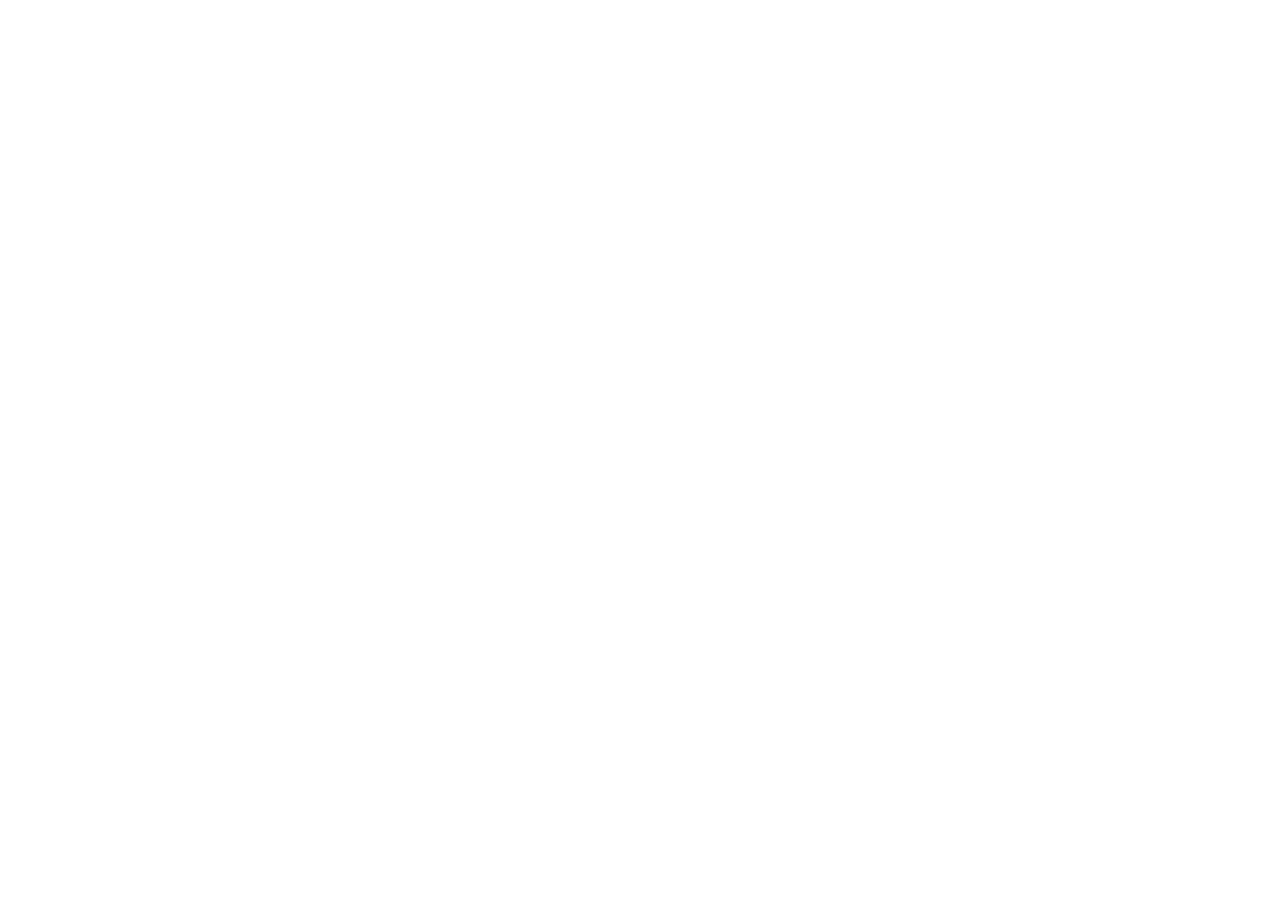
==== index.html @ 94f909d2 "starting files" ====
<!DOCTYPE html>
<html lang="en">
  <head>
    <meta charset="UTF-8" />
    <meta name="viewport" content="width=device-width, initial-scale=1.0" />
    <title>Document</title>
  </head>
  <body></body>
</html>
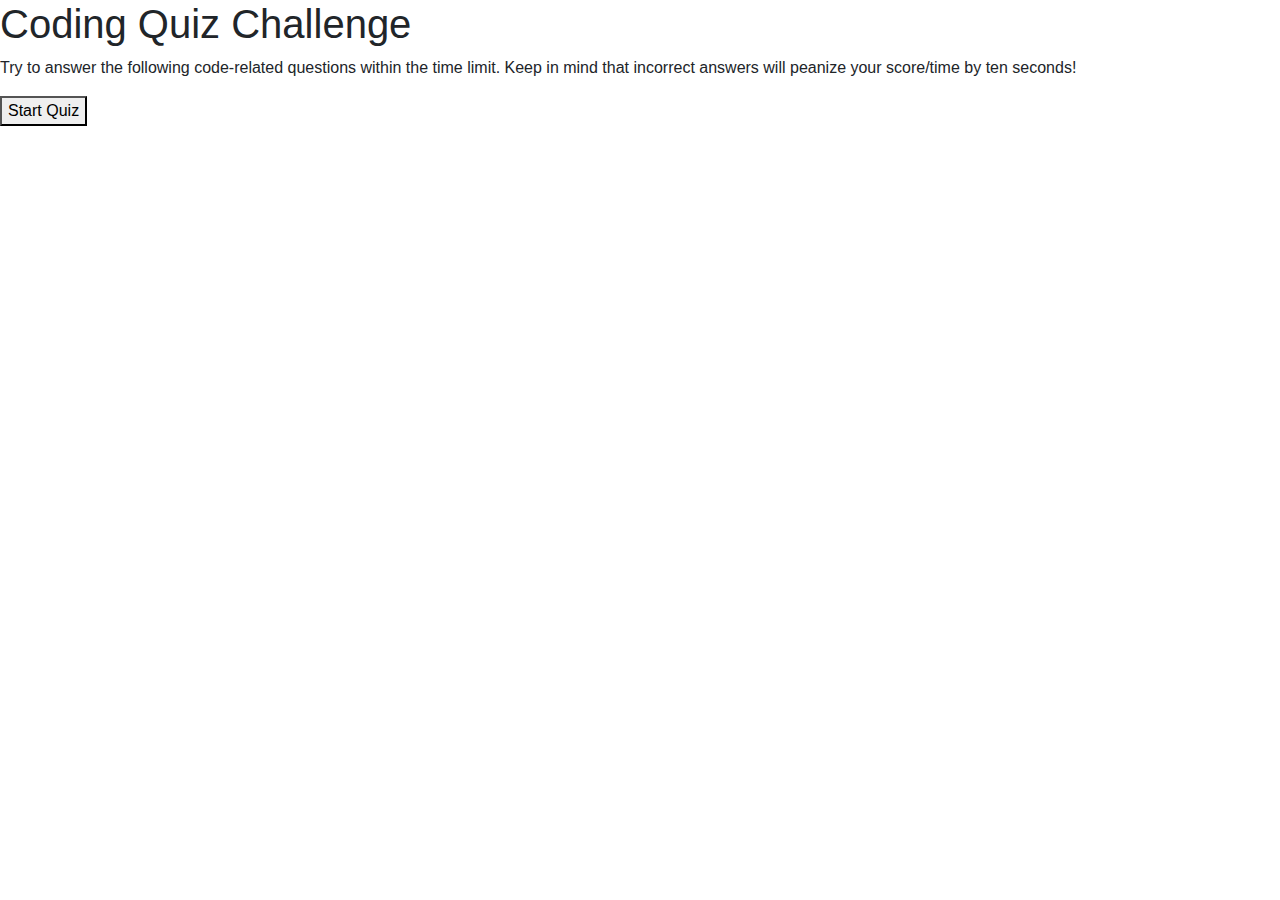
==== commit 4f0aa526: "define initail elements and reference variables" ====
--- a/index.html
+++ b/index.html
@@ -3,7 +3,26 @@
   <head>
     <meta charset="UTF-8" />
     <meta name="viewport" content="width=device-width, initial-scale=1.0" />
-    <title>Document</title>
+    <title>Coding Quiz</title>
+    <link
+      rel="stylesheet"
+      href="https://stackpath.bootstrapcdn.com/bootstrap/4.4.1/css/bootstrap.min.css"
+      integrity="sha384-Vkoo8x4CGsO3+Hhxv8T/Q5PaXtkKtu6ug5TOeNV6gBiFeWPGFN9MuhOf23Q9Ifjh"
+      crossorigin="anonymous"
+    />
+    <link rel="stylesheet" href="style.css" />
   </head>
-  <body></body>
+  <body>
+    <div class="wrapper" id="quiz">
+      <h1 id="title">Coding Quiz Challenge</h1>
+      <p>
+        Try to answer the following code-related questions within the time
+        limit. Keep in mind that incorrect answers will peanize your score/time
+        by ten seconds!
+      </p>
+      <button id="start">Start Quiz</button>
+      <div id="results"></div>
+    </div>
+    <script src="script.js"></script>
+  </body>
 </html>
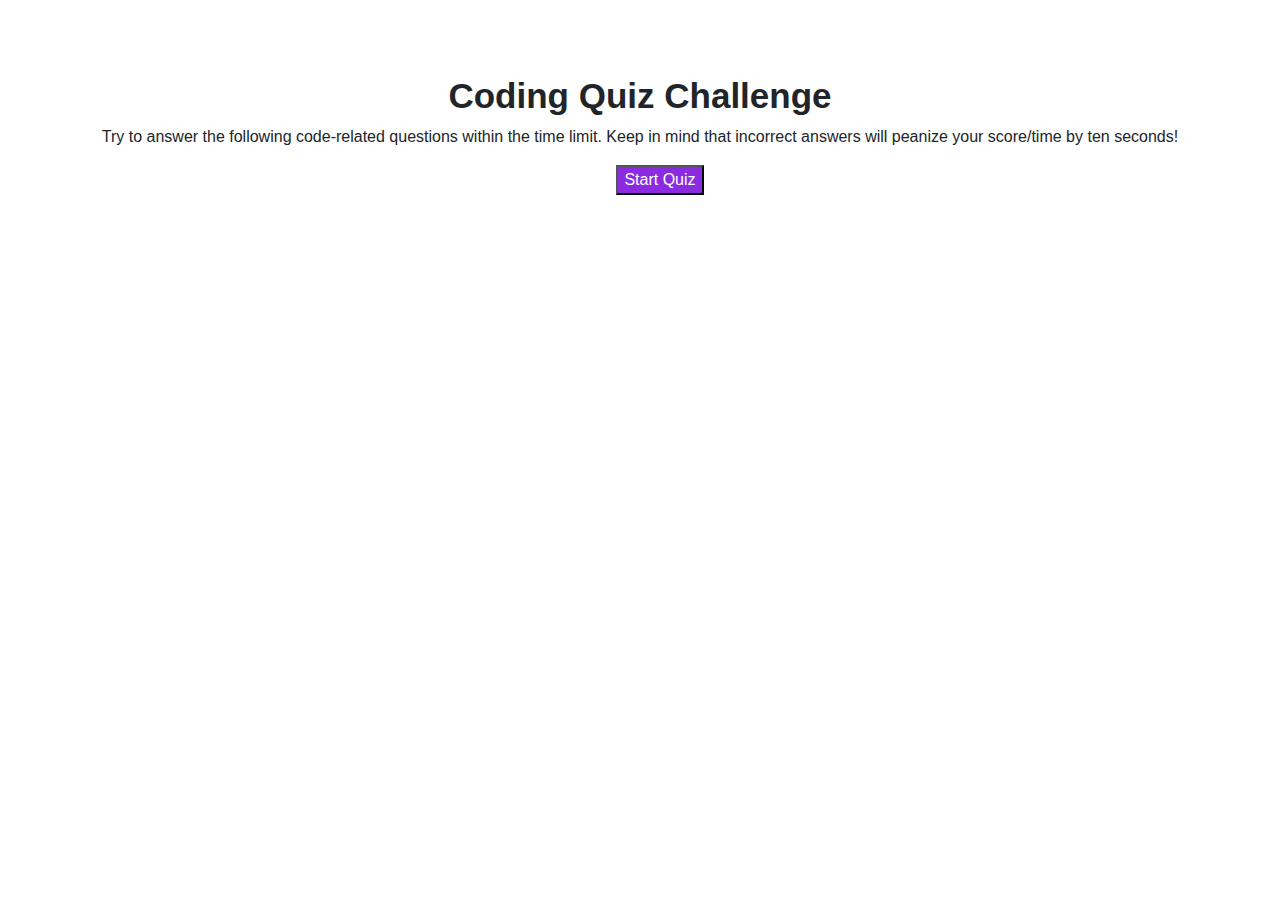
==== commit 1ffac9c9: "a jumbled mess" ====
--- a/index.html
+++ b/index.html
@@ -11,18 +11,52 @@
       crossorigin="anonymous"
     />
     <link rel="stylesheet" href="style.css" />
+    <script
+      src="https://code.jquery.com/jquery-3.4.1.min.js"
+      integrity="sha256-CSXorXvZcTkaix6Yvo6HppcZGetbYMGWSFlBw8HfCJo="
+      crossorigin="anonymous"
+    ></script>
   </head>
   <body>
+    <div class="header">
+    </div>
     <div class="wrapper" id="quiz">
-      <h1 id="title">Coding Quiz Challenge</h1>
+        <h1 id="title">Coding Quiz Challenge</h1>
       <p>
         Try to answer the following code-related questions within the time
         limit. Keep in mind that incorrect answers will peanize your score/time
         by ten seconds!
       </p>
-      <button id="start">Start Quiz</button>
+        <ul id="answers">
+          <li id="0">
+            <button>Start Quiz</button>
+          </li>
+          <!-- <li id="1">
+            <button>Choice 1</button>
+          </li>
+          <li id="2">
+            <button>Choice 2</button>
+          </li>
+          <li id="3">
+            <button>Choice 3</button>
+          </li> -->
+        </ul>
+  
       <div id="results"></div>
-    </div>
+      
+    <!-- </div>
+    <div class="wrapper" id="quiz">
+      <h1 id="title">Coding Quiz Challenge</h1>
+      <p id="intro">
+        Try to answer the following code-related questions within the time
+        limit. Keep in mind that incorrect answers will peanize your score/time
+        by ten seconds!
+      </p>
+      <div class="buttons">
+        <button id="start">Start Quiz</button>
+      </div>
+      <div id="results"></div>
+    </div> -->
     <script src="script.js"></script>
   </body>
 </html>
--- a/style.css
+++ b/style.css
@@ -0,0 +1,31 @@
+*,
+*::before,
+*::after {
+  box-sizing: border-box;
+  list-style: none;
+}
+
+/* Wrapper and all buttons */
+.wrapper {
+  margin: 0 auto;
+  padding: 75px 100px 100px 100px;
+  text-align: center;
+}
+
+button {
+  background-color: blueviolet;
+  color: white;
+}
+
+/* Intro text style */
+#title {
+  font-size: 35px;
+  font-weight: bold;
+}
+
+/* Quiz style */
+/* #quiz {
+  font-size: 25px;
+  font-weight: bold;
+  align-content: flex-start;
+} */
